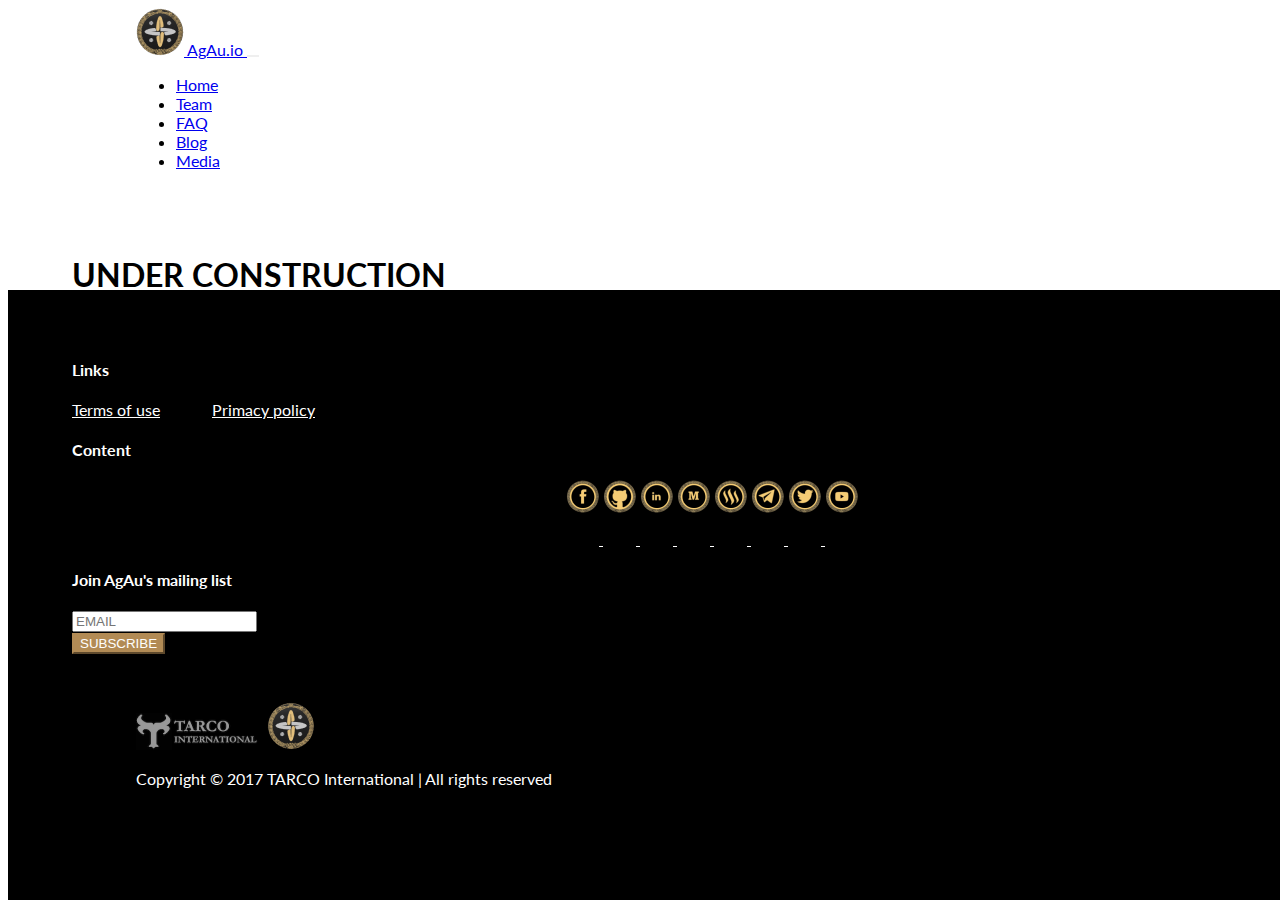
==== blog.html @ 7bec6740 "added pages" ====
<!DOCTYPE html>
<html lang="en">
<head>
	<meta charset="UTF-8">
	<meta name="viewport" content="width=device-width, initial-scale=1.0">
	<meta http-equiv="X-UA-Compatible" content="ie=edge">

	<link href="https://fonts.googleapis.com/css?family=Lato:300,400,400i,600,700" rel="stylesheet">
  <link rel="stylesheet" href="https://stackpath.bootstrapcdn.com/bootstrap/4.1.3/css/bootstrap.min.css" integrity="sha384-MCw98/SFnGE8fJT3GXwEOngsV7Zt27NXFoaoApmYm81iuXoPkFOJwJ8ERdknLPMO" crossorigin="anonymous">
	<link rel="stylesheet" href="./style.css" />

	<title>AgAu Landing</title>
</head>
<body>
	<nav class="navbar sticky-top navbar-expand-md navbar-light bg-light">
		<a class="navbar-brand" href="#">
			<img src="./assets/logo.png" class="d-inline-block" alt="logo">
			AgAu.io
		</a>
		<button class="navbar-toggler" type="button" data-toggle="collapse"
		data-target="#navbar" aria-controls="navbar" aria-expanded="false"
		aria-label="Toggle navigation">
			<span class="navbar-toggler-icon"></span>
		</button>

		<div class="collapse navbar-collapse" id="navbar">
			<ul class="navbar-nav ml-auto">
				<li class="nav-item">
					<a class="nav-link" href="./index.html">Home</a>
				</li>
				<li class="nav-item">
					<a class="nav-link" href="./team.html">Team</a>
				</li>
				<li class="nav-item">
					<a class="nav-link" href="./faq.html">FAQ</a>
				</li>
				<li class="nav-item active">
					<a class="nav-link" href="./blog.html">Blog</a>
				</li>
				<li class="nav-item">
					<a class="nav-link" href="./media.html">Media</a>
				</li>
			</ul>
		</div>
	</nav>
  <div class="space">
    <h1>UNDER CONSTRUCTION</h1>
  </div>
  
  <div class="space black-background footer sticky-footer" id="footer">
    <div class="row">
      <div class="col-sm-2">
        <h4 class="mb-4">Links</h4>
        <div class="d-flex links">
          <a href="#">Terms of use</a>
          <a href="#">Primacy policy</a>
        </div>
      </div>
      <div class="col-sm-6">
        <h4 class="mb-4 mt-3">Content</h4>
        <div class="row center social">
          <a href="#" class="col-3">
            <img src="./assets/facebook.png" alt="">
          </a>
          <a href="#" class="col-3">
            <img src="./assets/github.png" alt="">
          </a>
          <a href="#" class="col-3">
            <img src="./assets/linkedin.png" alt="">
          </a>
          <a href="#" class="col-3">
            <img src="./assets/medium.png" alt="">
          </a>
          <a href="#" class="col-3">
            <img src="./assets/steem.png" alt="">
          </a>
          <a href="#" class="col-3">
            <img src="./assets/telegram.png" alt="">
          </a>
          <a href="#" class="col-3">
            <img src="./assets/twitter.png" alt="">
          </a>
          <a href="#" class="col-3">
            <img src="./assets/youtube.png" alt="">
          </a>
        </div>
      </div>
      <div class="col-sm-4">
        <h4 class="mb-4 mt-3">Join AgAu's mailing list</h4>
        <form>
          <div class="form-group">
            <input type="email" class="form-control" placeholder="EMAIL">
          </div>
          <input type="submit" name="submit" class="btn btn-main" value="SUBSCRIBE">
        </form>
      </div>
    </div>
    <div class="space copyright">
      <div class="d-flex mt-3 mb-4">
        <img src="./assets/tarcoInternational.png" alt="">
        <img src="./assets/logo.png" alt="">
      </div>
      <p>
        Copyright © 2017 TARCO International | All rights reserved
      </p>
    </div>
  </div>



	<script src="https://code.jquery.com/jquery-3.3.1.slim.min.js" integrity="sha384-q8i/X+965DzO0rT7abK41JStQIAqVgRVzpbzo5smXKp4YfRvH+8abtTE1Pi6jizo" crossorigin="anonymous"></script>
	<script src="https://cdnjs.cloudflare.com/ajax/libs/popper.js/1.14.3/umd/popper.min.js" integrity="sha384-ZMP7rVo3mIykV+2+9J3UJ46jBk0WLaUAdn689aCwoqbBJiSnjAK/l8WvCWPIPm49" crossorigin="anonymous"></script>
	<script src="https://stackpath.bootstrapcdn.com/bootstrap/4.1.3/js/bootstrap.min.js" integrity="sha384-ChfqqxuZUCnJSK3+MXmPNIyE6ZbWh2IMqE241rYiqJxyMiZ6OW/JmZQ5stwEULTy" crossorigin="anonymous"></script>

</body>
</html>
---- style.css ----
html, 
body {
    font-family: 'Lato';
    height: 100%;
}

h2 {
    margin-bottom: 2rem;
    margin-top: 0;
}

h6 {
    width: 17rem;
}

.space {
    padding: 2rem;
}


.center {
    text-align: center;
}

.gray-text {
    color: #777777;
}

.silver-text {
    color: #8b8b8b;
}

.gold-text {
    color: #B28B55;
}

.black-background {
    background-color: #000000;
    color: #ffffff;
}

.black-background h6 {
    color: #B28B55;
    font-weight: 700;
}

.black-background h3 {
    color: #B28B55;
}

.background-decoration {
    background-color: #F2F2F2;
    margin: 0;
}

.background-decoration .background-text {
    opacity: 1;
}

.background-text {
    color: #ffffff;
    font-size: 2.5rem;
    margin: 0;
    margin-bottom: -1rem;
    opacity: .15;
}

iframe {
    width: 100%;
}

h3.gold {
    color: #ffffff;
    background-color: #B28B55;
    padding: 1.5rem;
    padding-left: 2rem;
    margin: 0;
}

h3.silver {
    color: #ffffff;
    background-color: #bfbfbf;
    padding: 1.5rem;
    padding-left: 2rem;
    margin: 0;
}

.partners img {
    margin: 1rem;
}

button:focus,
button:active {
    outline: none;
    box-shadow: none;
}

.btn:focus,
.btn:active {
    outline: none;
    box-shadow: none;
}

.navbar-toggler {
    border: none;
}

.btn-main,
.btn-main:hover {
    color: #ffffff;
    border-radius: 0;
    background-color: #B28B55;
    border-color: #B28B55;
}


/* HERO */

.parallax {
    z-index: -1;
    position: absolute;
    background-image: url("./assets/hero.png");
    background-attachment: fixed;
    width: 100%;
    height: 50rem;
}

.hero > .content {
    padding: 4rem 2rem;
    color: #ffffff;
}

.content > .btn-main {
    margin-top: 3rem;
    margin-bottom: 2rem;
}

/* SLIDES */

.dot {
    cursor: pointer;
    height: 15px;
    width: 15px;
    margin: 0 2.5px;
    background-color: #bbb;
    border-radius: 50%;
    display: inline-block;
    transition: background-color 0.6s ease;
}

.active-dot, .dot:hover {
    background-color: #717171;
}

.mySlides {
    display: none;
}

.mySlides h3 {
    font-weight: 600;
}

.why-agau {
    height: 600px;
}

.how-it-works {
    height: 400px;
}


/* TABLE */


.table th {
    vertical-align: middle;
}

.table td {
    font-size: 0.75rem;
}

th > label {
    width: 8.5rem;
}

/* FOOTER */

.footer a {
    color: #ffffff;
}

/* IMAGES */

.operating-model-img {
    display: none;
}

.app-image {
    display: none;
}

.app-mobile {
    display: block;
}

.ico-image {
    display: none;
}

.ico-small {
    display: block;
}

.app-mobile {
    width: 100%;
}

.links {
    justify-content: space-between;
}

.social img {
    margin-bottom: 2rem;
}

/* Medium devices */
@media (min-width: 768px) {

    iframe {
        width: auto;
    }

    .navbar {
        padding: 0 8rem;
    }

    .app-image {
        display: block;
    }

    .app-image img {
        width: 100%;
    }

    .app-mobile {
        display: none;
    }

    .why-agau {
        height: 300px;
    }
    
    .how-it-works {
        height: 220px;
    }
}

/* Large devices */
@media (min-width: 992px) {

    .sticky-footer {
        position: absolute;
        bottom: 0;
        width: 100%;
    }

    .hero > .content {
        padding: 6rem 4rem;
    }

    .hero h1 {
        font-weight: 300;
        font-size: 4rem;
        margin-bottom: 2rem;
    }

    .hero > h5 {
        font-size: 2rem;
    }

    .hero > p {
        font-size: 1.5rem;
    }

    .space {
        padding: 3rem 4rem;
    }

    h6 {
        font-size: 1.25rem;
        width: 25rem;
    }

    .operating-model-img {
        display: block;
        width: 100%;
    }

    .ico {
        display: block;
        width: 100%;
    }

    .ico-small {
        display: none;
    }

    .links {
        justify-content: flex-start;
    }

    .links a {
        margin-right: 3rem;
    }

    .background-text {
        font-size: 4.5rem;
        margin-bottom: -1.5rem;
        opacity: 0.1;
    }
}

@media (min-width: 1440px) { 

    .parallax {
        background-image: url("./assets/hero-xl.png");
    }

    .operating-model-img {
        width: auto;
    }

    .ico {
        width: auto;
    }
}
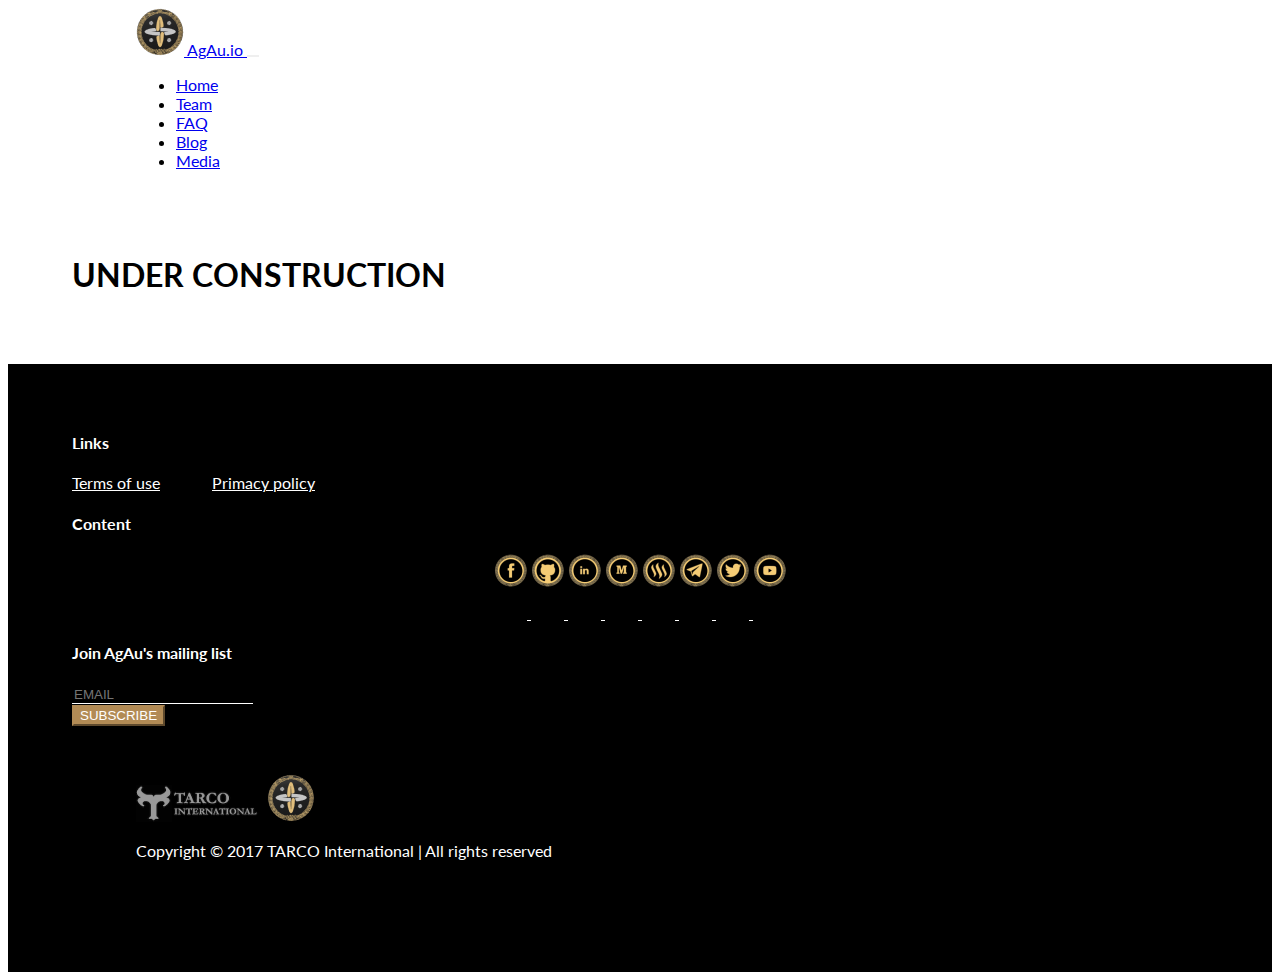
==== commit e6151240: "fixed link position" ====
--- a/blog.html
+++ b/blog.html
@@ -3,7 +3,8 @@
 <head>
 	<meta charset="UTF-8">
 	<meta name="viewport" content="width=device-width, initial-scale=1.0">
-	<meta http-equiv="X-UA-Compatible" content="ie=edge">
+  <meta http-equiv="X-UA-Compatible" content="ie=edge">
+  <link rel="shortcut icon" type="image/png" href="./assets/favicon.png"/>
 
 	<link href="https://fonts.googleapis.com/css?family=Lato:300,400,400i,600,700" rel="stylesheet">
   <link rel="stylesheet" href="https://stackpath.bootstrapcdn.com/bootstrap/4.1.3/css/bootstrap.min.css" integrity="sha384-MCw98/SFnGE8fJT3GXwEOngsV7Zt27NXFoaoApmYm81iuXoPkFOJwJ8ERdknLPMO" crossorigin="anonymous">
@@ -12,7 +13,7 @@
 	<title>AgAu Landing</title>
 </head>
 <body>
-	<nav class="navbar sticky-top navbar-expand-md navbar-light bg-light">
+	<nav class="navbar fixed-top navbar-expand-md navbar-light bg-light">
 		<a class="navbar-brand" href="#">
 			<img src="./assets/logo.png" class="d-inline-block" alt="logo">
 			AgAu.io
@@ -42,7 +43,8 @@
 				</li>
 			</ul>
 		</div>
-	</nav>
+  </nav>
+  <div class="pt-5"></div>
   <div class="space">
     <h1>UNDER CONSTRUCTION</h1>
   </div>
@@ -50,7 +52,7 @@
   <div class="space black-background footer sticky-footer" id="footer">
     <div class="row">
       <div class="col-sm-2">
-        <h4 class="mb-4">Links</h4>
+        <h4 class="mb-4 mt-3">Links</h4>
         <div class="d-flex links">
           <a href="#">Terms of use</a>
           <a href="#">Primacy policy</a>
--- a/style.css
+++ b/style.css
@@ -34,6 +34,10 @@
     color: #B28B55;
 }
 
+.gary-background {
+    background-color: #C0C0C0;
+}
+
 .black-background {
     background-color: #000000;
     color: #ffffff;
@@ -53,6 +57,10 @@
     margin: 0;
 }
 
+.gary-background .background-text {
+    color: #ffffff;
+}
+
 .background-decoration .background-text {
     opacity: 1;
 }
@@ -62,7 +70,7 @@
     font-size: 2.5rem;
     margin: 0;
     margin-bottom: -1rem;
-    opacity: .15;
+    opacity: 0.2;
 }
 
 iframe {
@@ -116,26 +124,27 @@
 
 /* HERO */
 
-.parallax {
-    z-index: -1;
-    position: absolute;
+.hero {
     background-image: url("./assets/hero.png");
     background-attachment: fixed;
-    width: 100%;
-    height: 50rem;
-}
-
-.hero > .content {
-    padding: 4rem 2rem;
-    color: #ffffff;
-}
-
-.content > .btn-main {
-    margin-top: 3rem;
+    color: #ffffff;
+    padding: 3rem 2rem;
+}
+
+.hero > .btn-main {
+    margin-top: 2rem;
     margin-bottom: 2rem;
 }
 
 /* SLIDES */
+
+.menu {
+    display: none;
+}
+
+.dots {
+    display: block;
+}
 
 .dot {
     cursor: pointer;
@@ -190,6 +199,25 @@
     color: #ffffff;
 }
 
+.social img {
+    margin-bottom: 2rem;
+}
+
+.form-control {
+    border: none;
+    border-bottom: 1px solid #ffffff;
+    background-color: #000000;
+}
+
+.form-control:focus {
+    border: none;
+    border-bottom: 1px solid #B28B55;
+    background-color: #000000;
+    outline: none;
+    box-shadow: none;
+    color: #ffffff;
+}
+
 /* IMAGES */
 
 .operating-model-img {
@@ -210,6 +238,7 @@
 
 .ico-small {
     display: block;
+    max-width: 100%;
 }
 
 .app-mobile {
@@ -220,11 +249,255 @@
     justify-content: space-between;
 }
 
-.social img {
-    margin-bottom: 2rem;
-}
+.what-is-agau-image {
+    max-width: 100%;
+}
+
+/* TEAM */
+
+.team-hero {
+	background-color: #f8f9fa;
+	color: #fff;
+	padding: 4rem 8rem 0 8rem !important;
+}
+
+.team-hero__title {
+	font-size: 12rem;
+}
+
+.team {
+	display: flex;
+	flex-direction: column;
+	padding: 4rem 8rem 0 8rem !important;
+}
+
+.team-row {
+	display: flex;
+	flex-direction: column;
+	margin-bottom: 1em;
+}
+
+.team-row-header {
+	color: rgb(215 156 46);
+	font-size: 1.5em;
+	margin: 2em 0 4em 5em;
+}
+
+.team-row-items {
+	display: flex;
+	justify-content: space-between;
+	flex-wrap: wrap;
+}
+
+.team-row-items__item {
+	max-width: 12em;
+	display: flex;
+	flex-direction: column;
+	align-items: center;
+	margin-bottom: 1em;
+}
+
+.team-row-items__item-container {
+	background-color: rgb(215 156 46);
+	color: #fff;
+	border-radius: 50%;
+	min-width: 12em;
+	min-height: 12em;
+	text-align: center;
+	line-height: 12em;
+}
+
+.team-row-items__item-container--image {
+	color: #fff;
+	border-radius: 50%;
+	min-width: 12em;
+	min-height: 12em;
+	text-align: center;
+	line-height: 12em;
+}
+
+.team-row-items__item-container--info {
+	display: flex;
+	flex-direction: column;
+	align-items: center;
+}
+
+.team-row-items__item--avatar {
+	display: inline-block;
+	vertical-align: middle;
+	line-height: normal;
+}
+
+.team-row-items__item-container--image > img {
+	max-width: 12em;
+	max-height: 12em;
+	border: 5px solid rgb(215 156 46);
+	border-radius: 50%;
+}
+
+.team-row-items__item--name {
+	color: #000;
+	font-size: 2rem;
+	font-weight: 300;
+	letter-spacing: 1px;
+	text-align: center;
+	margin-bottom: 0;
+}
+
+.team-row-items__item--surname {
+	color: #000;
+	font-size: 2rem;
+	font-weight: 300;
+	letter-spacing: 1px;
+	text-align: center;
+	margin-bottom: 0;
+}
+
+.team-row-items__item--position {
+	color: #000;
+	text-align: center;
+	margin-bottom: 0;
+}
+
+.team-row-items__item--company {
+	color: gray;
+	text-align: center;
+	margin-bottom: 0;
+}
+
+.team-row-items__item--link {
+	width: 1.5em;
+	height: 1.5em;
+	background-color: lightgray;
+	border-radius: 50%;
+	color: #fff !important;
+	text-align: center;
+	text-decoration: none;
+	line-height: 1.4em;
+	font-size: 1.5em;
+	font-weight: bolder;
+	margin-top: 1em;
+}
+
+.team-row-items__item--link:hover {
+	text-decoration: none !important;
+	transition: color 1s;
+	color: rgb(215 156 46) !important;
+}
+
+.team-row-items__item--investor {
+	color: #000;
+	font-size: 2.5em;
+	font-weight: 300;
+	letter-spacing: 1px;
+	text-align: center;
+	margin-top: 0.5em;
+}
+
+.team-row-items__item--support {
+	color: #000;
+	font-size: 1em;
+	text-align: center;
+	margin-top: 1em;
+}
+
+.team-row__items--item-blank {
+	width: 12em;
+	height: 12em;
+	visibility: hidden;
+}
+
+/* Small devices */
+
+@media (max-width: 440px) {
+
+	.team-hero {
+		padding: 4rem 2rem 0 2rem !important;
+	}
+
+	.team-hero__title {
+		font-size: 3em !important;
+	}
+
+	.team {
+		padding: 0 !important;
+		margin: 0 auto;
+	}
+
+	.team-row-header {
+		margin: 2em 0 1em 5em;
+	}
+
+	.team-row-items {
+		flex-direction: column;
+		justify-content: space-between;
+		align-items: center;
+	}
+
+	.team-row-items__item {
+		margin-bottom: 2em;
+	}
+
+	.team-row-items__item-container--image > img {
+		max-width: 6em;
+		max-height: 6em;
+	}
+
+	.team-row-items__item-container--image {
+		min-width: 6em;
+		min-height: 6em;
+	}
+
+	.team-row-items__item-container {
+		min-width: 6em;
+		min-height: 6em;
+		line-height: 6em;
+		font-size: 16px;
+	}
+
+	.team-row-items__item--avatar{
+		max-width: 6em;
+		max-height: 6em;
+		vertical-align: baseline;
+	}
+}
+
+
 
 /* Medium devices */
+
+@media (min-width: 440px) and (max-width: 640px) {
+
+	.team {
+		padding: 4rem 4rem 0 4rem !important;
+	}
+
+	.team-row-items {
+		justify-content: center;
+	}
+
+	.team-row-items__item {
+		min-width: 100%;
+		flex-direction: row;
+		justify-content: space-between;
+	}
+
+	.team-hero {
+		padding-left: 4rem !important;
+	}
+}
+
+@media (max-width: 768px) {
+
+	.team-hero__title {
+		font-size: 6em;
+	}
+
+	.team-row-header {
+		margin-left: 0;
+	}
+}
+
 @media (min-width: 768px) {
 
     iframe {
@@ -240,7 +513,7 @@
     }
 
     .app-image img {
-        width: 100%;
+        max-width: 100%;
     }
 
     .app-mobile {
@@ -248,7 +521,7 @@
     }
 
     .why-agau {
-        height: 300px;
+        height: 400px;
     }
     
     .how-it-works {
@@ -259,13 +532,9 @@
 /* Large devices */
 @media (min-width: 992px) {
 
-    .sticky-footer {
-        position: absolute;
-        bottom: 0;
-        width: 100%;
-    }
-
-    .hero > .content {
+    .hero {
+        background-image: url("./assets/hero-1.png");
+        background-position: top center;
         padding: 6rem 4rem;
     }
 
@@ -292,14 +561,63 @@
         width: 25rem;
     }
 
+    .dots {
+        display: none;
+    }
+
+    .menu > .dot {
+        width: auto;
+        height: auto;
+        transition: none;
+        border: none;
+        border-radius: 0;
+        cursor: default;
+        margin-bottom: 1rem;
+    }
+
+    .how-it-works > .menu {
+        display: inline-block;
+    }
+
+    .how-it-works > .menu > .dot {
+        display: inline-block;
+        background-color: #000000;
+        margin-right: 0.75rem;
+    }
+
+    .how-it-works > .menu > .active-dot {
+        font-size: 1.5rem;
+        color: #B28B55;
+    }
+
+    .how-it-works > .mySlides > h3 {
+        display: none;
+    }
+
+    .why-agau > .menu {
+        display: block;
+    }
+
+    .why-agau > .menu > .dot {
+        display: block;
+        background-color: #ffffff;
+    }
+
+    .why-agau > .menu > .active-dot {
+        font-size: 1.5rem;
+        padding-bottom: 0.75rem;
+        border-bottom: 1px solid #B28B55;
+    }
+
     .operating-model-img {
         display: block;
-        width: 100%;
-    }
-
-    .ico {
+        max-width: 100%;
+    }
+
+    .ico-image {
         display: block;
-        width: 100%;
+        max-width: 100%;
+        margin-left: 1rem;
     }
 
     .ico-small {
@@ -317,21 +635,26 @@
     .background-text {
         font-size: 4.5rem;
         margin-bottom: -1.5rem;
-        opacity: 0.1;
-    }
+    }
+}
+
+@media (max-width: 1220px) {
+	.team-row__items--item-blank {
+		display: none;
+	}
 }
 
 @media (min-width: 1440px) { 
-
-    .parallax {
-        background-image: url("./assets/hero-xl.png");
-    }
 
     .operating-model-img {
         width: auto;
     }
-
-    .ico {
-        width: auto;
-    }
+}
+
+@media (min-width: 2560px) {
+
+    .hero {
+        background-size: cover;
+    }
+
 }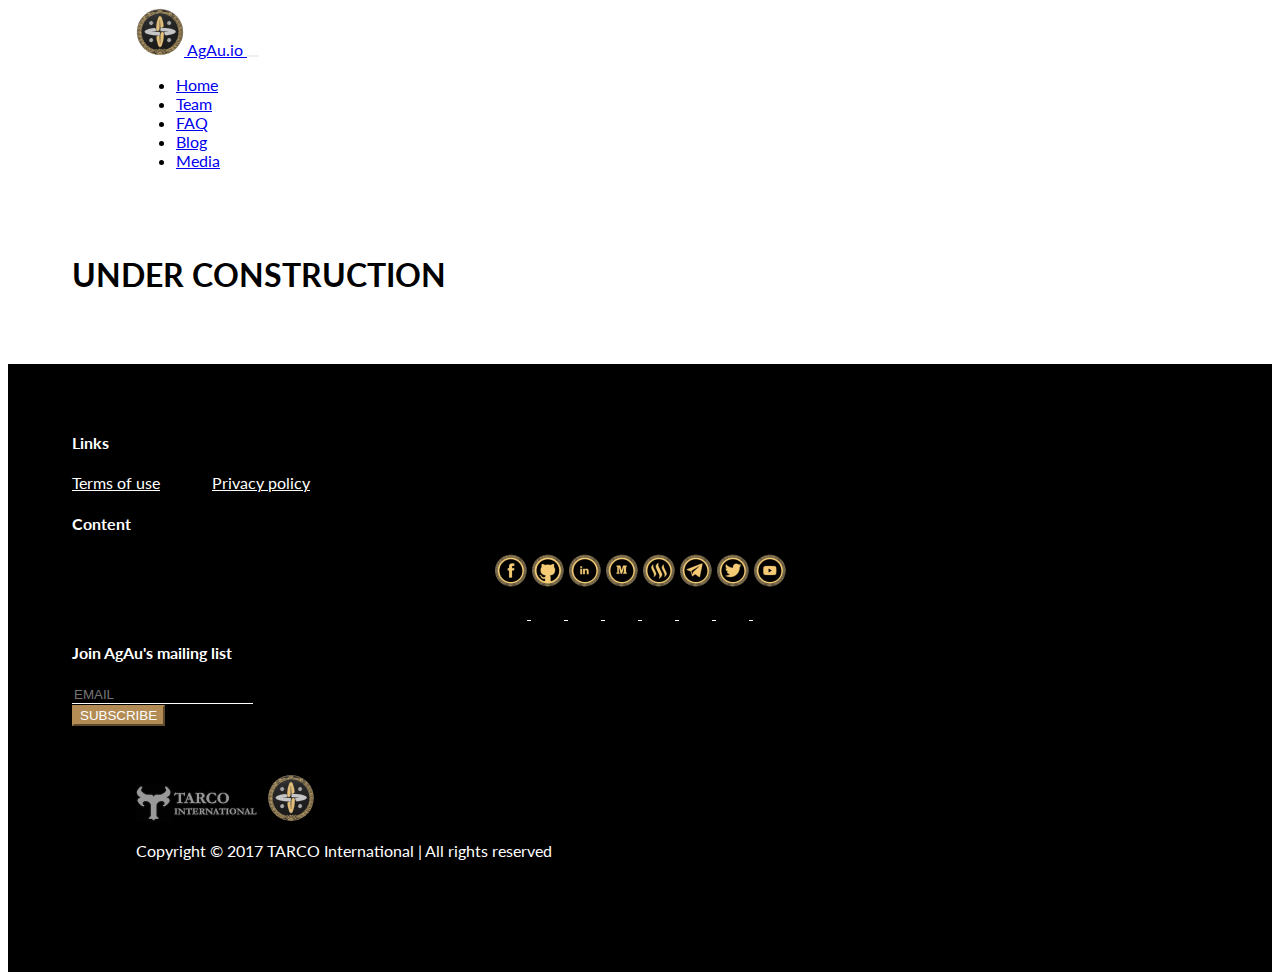
==== commit dcd9360d: "Various typo fixes" ====
--- a/blog.html
+++ b/blog.html
@@ -55,7 +55,7 @@
         <h4 class="mb-4 mt-3">Links</h4>
         <div class="d-flex links">
           <a href="#">Terms of use</a>
-          <a href="#">Primacy policy</a>
+          <a href="#">Privacy policy</a>
         </div>
       </div>
       <div class="col-sm-6">
--- a/style.css
+++ b/style.css
@@ -407,6 +407,77 @@
 	visibility: hidden;
 }
 
+/* FAQ */
+
+.faq {
+	display: flex;
+	flex-direction: column;
+	padding-left: 8rem  !important;
+}
+
+.faq-section {
+	display: flex;
+	flex-direction: column;
+	justify-content: flex-start;
+	border-top: 1px solid rgb(225 225 225);
+}
+
+.faq-section:last-child {
+	border-bottom: 1px solid rgb(225 225 225);
+}
+
+.faq-section-toggle {
+	display: flex;
+	justify-content: space-between;
+	align-items: center;
+}
+
+.faq-section-toggle:hover {
+	cursor: pointer;
+}
+
+.faq-section-toggle__header {
+	font-size: 1em;
+	text-transform: uppercase;
+	margin-bottom: 0 !important;
+	padding: 2em 0 2em 0;
+}
+
+.faq-arrow {
+	font-size: 1.5em;
+	font-weight: 600;
+	padding:0 1em 0 1em;
+	-webkit-transition: all 0.5s ease-in-out;
+	-moz-transition: all 0.5s ease-in-out;
+	-o-transition: all 0.5s ease-in-out;
+	transition: all 0.5s ease-in-out;
+}
+
+.faq-arrow-transform {
+	-webkit-transform : rotate(180deg);
+	-moz-transform : rotate(180deg);
+	-ms-transform : rotate(180deg);
+	-o-transform : rotate(180deg);
+	transform : rotate(180deg);
+}
+
+.faq-section__info {
+	max-height: 0;
+	overflow: hidden;
+	max-width: 70%;
+	-webkit-transition: all 1.5s ease-in-out;
+	-moz-transition: all 1.5s ease-in-out;
+	-o-transition: all 1.5s ease-in-out;
+	transition: all 1.5s ease-in-out;
+	margin-bottom: 0 !important;
+	color: rgb(202 201 202)
+}
+
+.faq-show {
+	padding-bottom: 2em;
+	max-height: 99em;
+}
+
 /* Small devices */
 
 @media (max-width: 440px) {
@@ -422,6 +493,10 @@
 	.team {
 		padding: 0 !important;
 		margin: 0 auto;
+	}
+
+	.faq {
+		padding: 0 !important;
 	}
 
 	.team-row-header {
@@ -460,6 +535,10 @@
 		max-height: 6em;
 		vertical-align: baseline;
 	}
+
+	.faq-section-toggle__header {
+		margin-left: 1em;
+	}
 }
 
 
@@ -469,6 +548,10 @@
 @media (min-width: 440px) and (max-width: 640px) {
 
 	.team {
+		padding: 4rem 4rem 0 4rem !important;
+	}
+
+	.faq {
 		padding: 4rem 4rem 0 4rem !important;
 	}
 
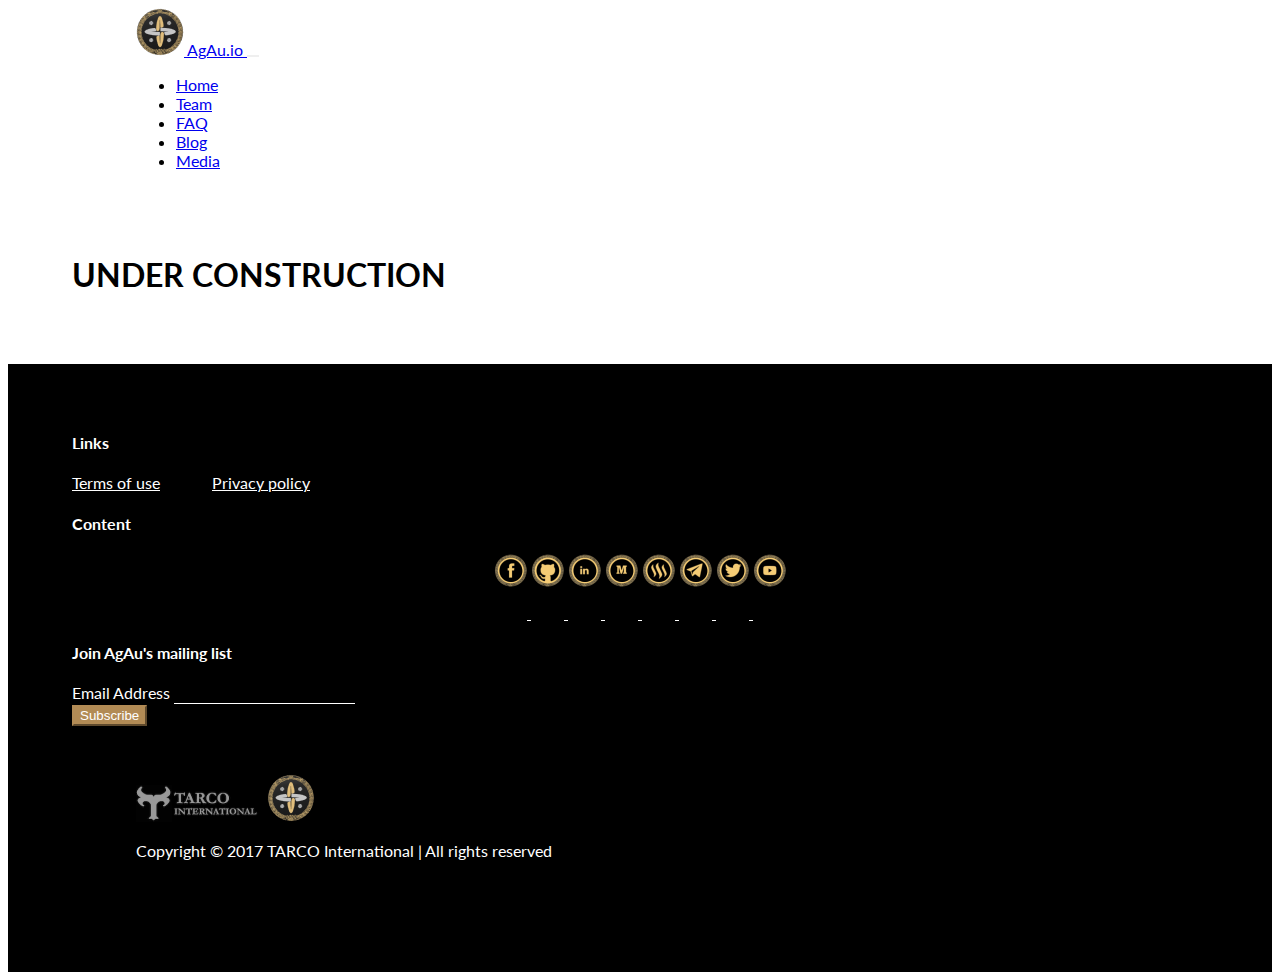
==== commit f184e3c7: "added contact form" ====
--- a/blog.html
+++ b/blog.html
@@ -6,6 +6,7 @@
   <meta http-equiv="X-UA-Compatible" content="ie=edge">
   <link rel="shortcut icon" type="image/png" href="./assets/favicon.png"/>
 
+  <link href="//cdn-images.mailchimp.com/embedcode/classic-10_7.css" rel="stylesheet" type="text/css">
 	<link href="https://fonts.googleapis.com/css?family=Lato:300,400,400i,600,700" rel="stylesheet">
   <link rel="stylesheet" href="https://stackpath.bootstrapcdn.com/bootstrap/4.1.3/css/bootstrap.min.css" integrity="sha384-MCw98/SFnGE8fJT3GXwEOngsV7Zt27NXFoaoApmYm81iuXoPkFOJwJ8ERdknLPMO" crossorigin="anonymous">
 	<link rel="stylesheet" href="./style.css" />
@@ -53,7 +54,7 @@
     <div class="row">
       <div class="col-sm-2">
         <h4 class="mb-4 mt-3">Links</h4>
-        <div class="d-flex links">
+        <div class="d-flex flex-column links">
           <a href="#">Terms of use</a>
           <a href="#">Privacy policy</a>
         </div>
@@ -89,11 +90,24 @@
       </div>
       <div class="col-sm-4">
         <h4 class="mb-4 mt-3">Join AgAu's mailing list</h4>
-        <form>
-          <div class="form-group">
-            <input type="email" class="form-control" placeholder="EMAIL">
+        <form action="https://tarco.us18.list-manage.com/subscribe/post?u=0ac0ea961e576510cdf041cc2&amp;id=caae5592bd" 
+        method="post" id="mc-embedded-subscribe-form" name="mc-embedded-subscribe-form" class="validate" target="_blank" novalidate>
+          <div id="mc_embed_signup_scroll" class="form-group">
+            <div class="mc-field-group">
+              <label for="mce-EMAIL">Email Address</label>
+              <input type="email" value="" name="EMAIL" class="required email form-control" id="mce-EMAIL">
+            </div>
+                <div id="mce-responses" class="clear">
+                  <div class="response" id="mce-error-response" style="display:none"></div>
+                  <div class="response" id="mce-success-response" style="display:none"></div>
+                </div>    <!-- real people should not fill this in and expect good things - do not remove this or risk form bot signups-->
+            <div style="position: absolute; left: -5000px;" aria-hidden="true">
+              <input type="text" name="b_0ac0ea961e576510cdf041cc2_caae5592bd" tabindex="-1" value="">
+            </div>
+            <div class="clear">
+              <input type="submit" value="Subscribe" name="subscribe" id="mc-embedded-subscribe" class="btn btn-main">
+            </div>
           </div>
-          <input type="submit" name="submit" class="btn btn-main" value="SUBSCRIBE">
         </form>
       </div>
     </div>
@@ -114,5 +128,25 @@
 	<script src="https://cdnjs.cloudflare.com/ajax/libs/popper.js/1.14.3/umd/popper.min.js" integrity="sha384-ZMP7rVo3mIykV+2+9J3UJ46jBk0WLaUAdn689aCwoqbBJiSnjAK/l8WvCWPIPm49" crossorigin="anonymous"></script>
 	<script src="https://stackpath.bootstrapcdn.com/bootstrap/4.1.3/js/bootstrap.min.js" integrity="sha384-ChfqqxuZUCnJSK3+MXmPNIyE6ZbWh2IMqE241rYiqJxyMiZ6OW/JmZQ5stwEULTy" crossorigin="anonymous"></script>
 
+  <script type='text/javascript' src='//s3.amazonaws.com/downloads.mailchimp.com/js/mc-validate.js'></script>
+  <script type='text/javascript'>
+    (function($) {
+      window.fnames = new Array(); 
+      window.ftypes = new Array();
+      fnames[0]='EMAIL';
+      ftypes[0]='email';
+      fnames[1]='FNAME';
+      ftypes[1]='text';
+      fnames[2]='LNAME';
+      ftypes[2]='text';
+      fnames[3]='ADDRESS';
+      ftypes[3]='address';
+      fnames[4]='PHONE';
+      ftypes[4]='phone';
+    } (jQuery));
+
+    var $mcj = jQuery.noConflict(true);
+  </script>
+
 </body>
 </html>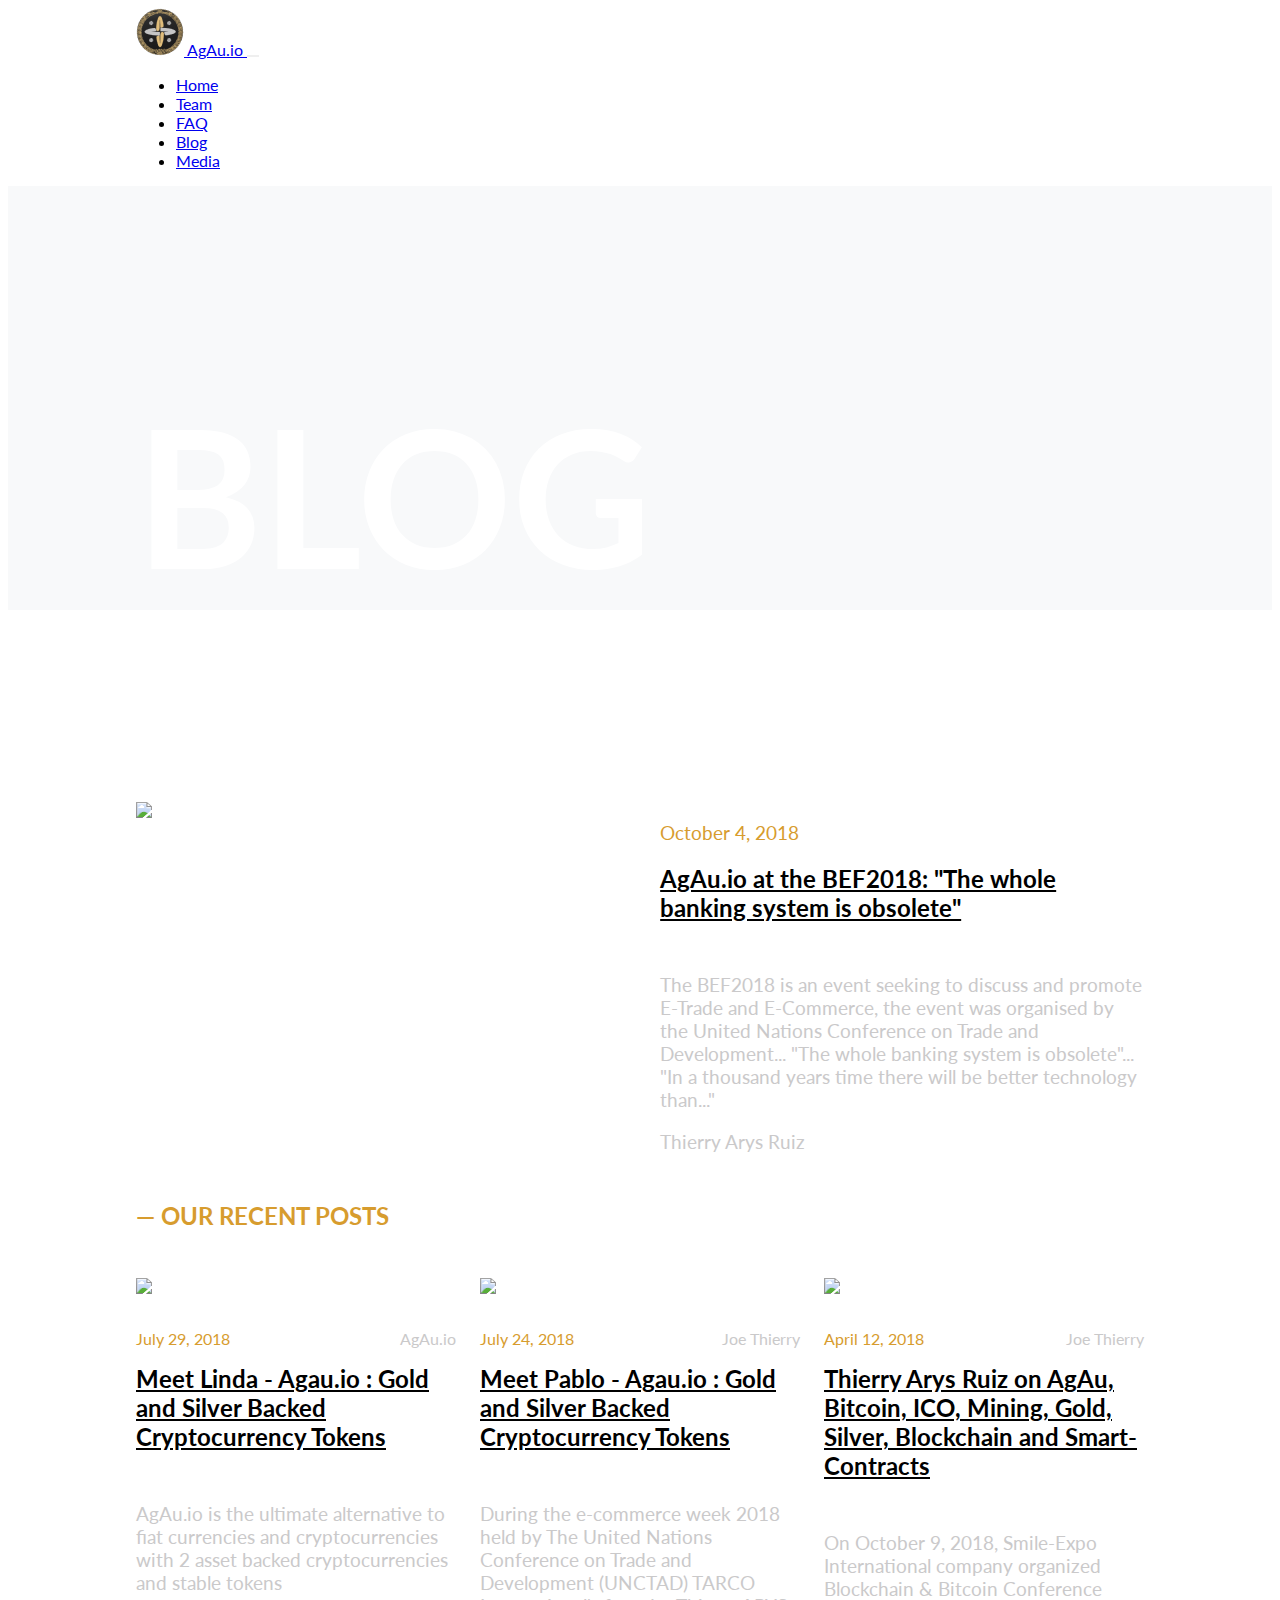
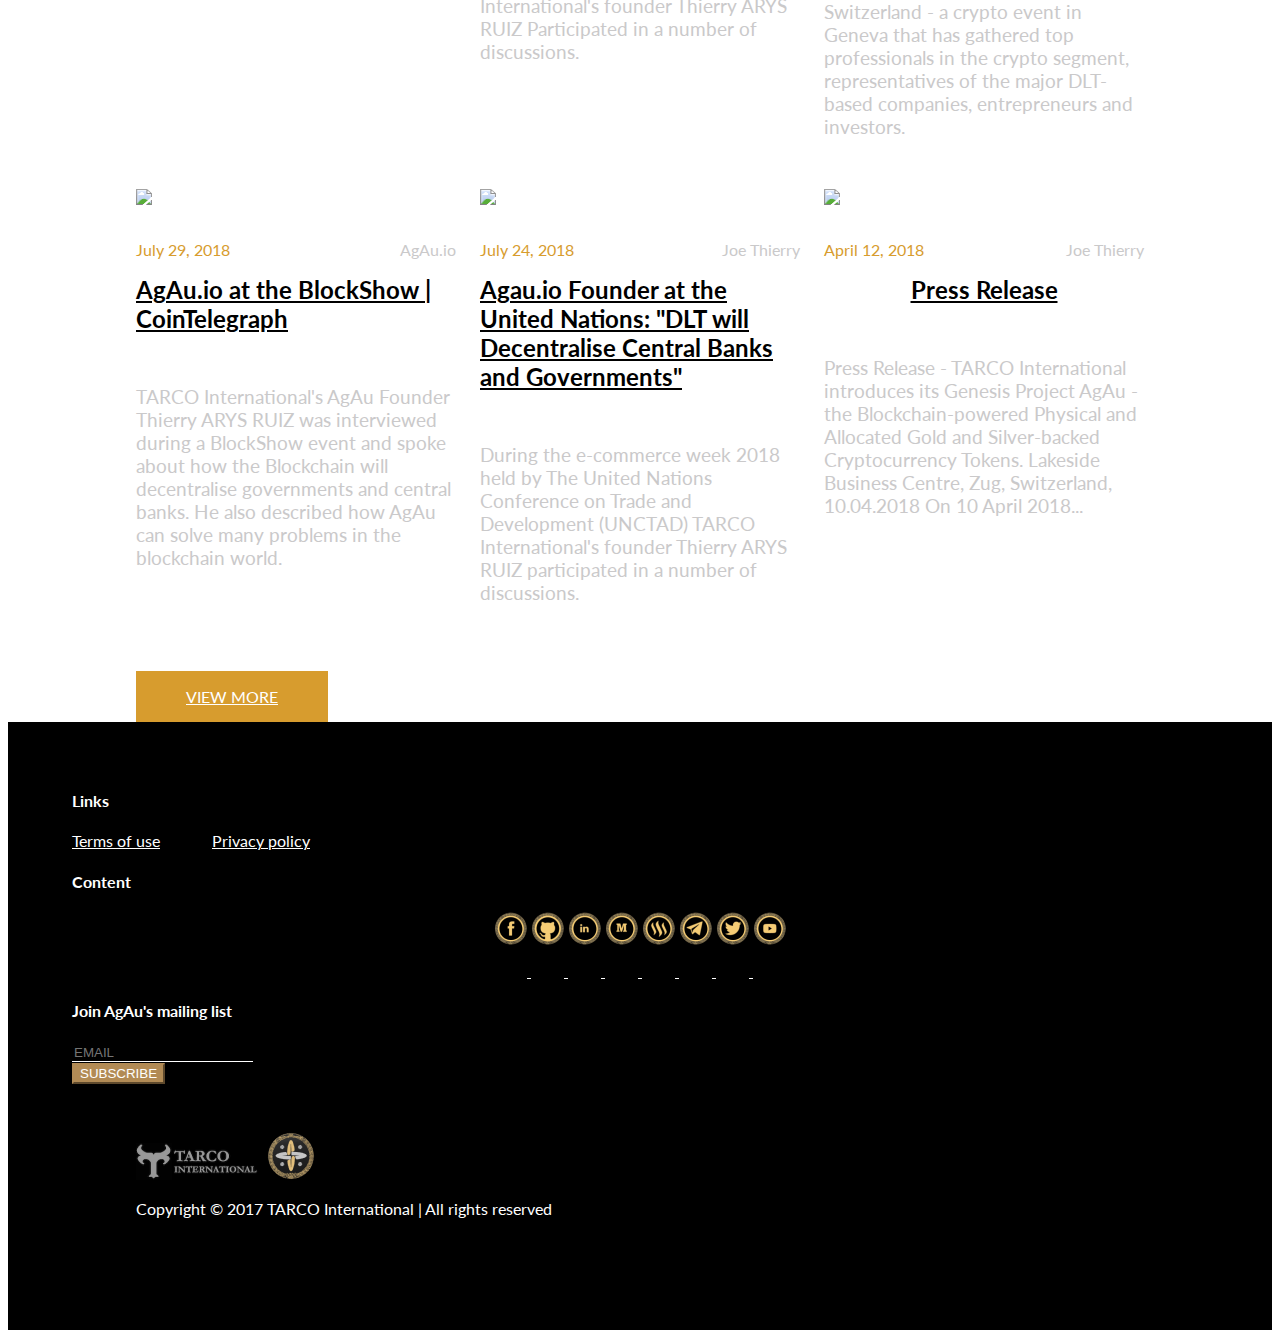
==== commit 1021a6e1: "Added - Media and Blog pages" ====
--- a/blog.html
+++ b/blog.html
@@ -6,7 +6,6 @@
   <meta http-equiv="X-UA-Compatible" content="ie=edge">
   <link rel="shortcut icon" type="image/png" href="./assets/favicon.png"/>
 
-  <link href="//cdn-images.mailchimp.com/embedcode/classic-10_7.css" rel="stylesheet" type="text/css">
 	<link href="https://fonts.googleapis.com/css?family=Lato:300,400,400i,600,700" rel="stylesheet">
   <link rel="stylesheet" href="https://stackpath.bootstrapcdn.com/bootstrap/4.1.3/css/bootstrap.min.css" integrity="sha384-MCw98/SFnGE8fJT3GXwEOngsV7Zt27NXFoaoApmYm81iuXoPkFOJwJ8ERdknLPMO" crossorigin="anonymous">
 	<link rel="stylesheet" href="./style.css" />
@@ -46,15 +45,185 @@
 		</div>
   </nav>
   <div class="pt-5"></div>
-  <div class="space">
-    <h1>UNDER CONSTRUCTION</h1>
-  </div>
+	<div class="space mb-5 team-hero">
+		<h1 class="team-hero__title">BLOG</h1>
+	</div>
+
+	<div class="space mb-5 team">
+
+		<div class="media-featured">
+			<div class="media-featured-image">
+				<img src="https://via.placeholder.com/350x200"/>
+			</div>
+			<div class="media-featured-post">
+				<span class="media-featured-post__date">October 4, 2018</span>
+				<a class="media-featured-post__title" href="#"><h2>AgAu.io at the BEF2018: "The whole banking system is obsolete"</h2></a>
+				<p class="media-item-text">
+					The BEF2018 is an event seeking to discuss and promote
+					E-Trade and E-Commerce, the event was organised by the United Nations Conference
+					on Trade and Development... "The whole banking system is obsolete"... "In a thousand
+					years time there will be better technology than..."
+				</p>
+				<span class="media-featured-post__author">Thierry Arys Ruiz</span>
+			</div>
+		</div>
+
+		<div class="team-row">
+
+			<h1 class="media-row-header">&horbar; OUR RECENT POSTS</h1>
+
+			<div class="media-row-items">
+
+				<div class="media-row-items__item">
+					<div class="media-item-image">
+						<img src="https://via.placeholder.com/350x200"/>
+					</div>
+					<div class="media-item-date">
+						<p class="media-item-date__date">July 29, 2018</p>
+						<p class="media-item-date__author">AgAu.io</p>
+					</div>
+					<div class="media-item-title">
+						<a href="" target="_blank">
+							<h2>Meet Linda - Agau.io : Gold and Silver Backed Cryptocurrency Tokens</h2>
+						</a>
+					</div>
+					<div class="media-item-text">
+						<p>
+							AgAu.io is the ultimate alternative to fiat currencies and cryptocurrencies
+							with 2 asset backed cryptocurrencies and stable tokens
+						</p>
+					</div>
+				</div>
+
+				<div class="media-row-items__item">
+					<div class="media-item-image">
+						<img src="https://via.placeholder.com/350x200"/>
+					</div>
+					<div class="media-item-date">
+						<p class="media-item-date__date">July 24, 2018</p>
+						<p class="media-item-date__author">Joe Thierry</p>
+					</div>
+					<div class="media-item-title">
+						<a href="" target="_blank">
+							<h2>Meet Pablo - Agau.io : Gold and Silver Backed Cryptocurrency Tokens</h2>
+						</a>
+					</div>
+					<div class="media-item-text">
+						<p>
+							During the e-commerce week 2018 held by The United Nations Conference on
+							Trade and Development (UNCTAD) TARCO International's founder Thierry ARYS
+							RUIZ Participated in a number of discussions.
+						</p>
+					</div>
+				</div>
+
+				<div class="media-row-items__item">
+					<div class="media-item-image">
+						<img src="https://via.placeholder.com/350x200"/>
+					</div>
+					<div class="media-item-date">
+						<p class="media-item-date__date">April 12, 2018</p>
+						<p class="media-item-date__author">Joe Thierry</p>
+					</div>
+					<div class="media-item-title">
+						<a href="" target="_blank">
+							<h2>Thierry Arys Ruiz on AgAu, Bitcoin, ICO, Mining, Gold, Silver, Blockchain and Smart-Contracts</h2>
+						</a>
+					</div>
+					<div class="media-item-text">
+						<p>
+							On October 9, 2018, Smile-Expo International company organized Blockchain
+							& Bitcoin Conference Switzerland - a crypto event in Geneva that has gathered
+							top professionals in the crypto segment, representatives of the major DLT-based
+							companies, entrepreneurs and investors.
+						</p>
+					</div>
+				</div>
+
+			</div>
+		</div>
+
+		<div class="team-row">
+
+			<div class="media-row-items">
+
+				<div class="media-row-items__item">
+					<div class="media-item-image">
+						<img src="https://via.placeholder.com/350x200"/>
+					</div>
+					<div class="media-item-date">
+						<p class="media-item-date__date">July 29, 2018</p>
+						<p class="media-item-date__author">AgAu.io</p>
+					</div>
+					<div class="media-item-title">
+						<a href="" target="_blank">
+							<h2>AgAu.io at the BlockShow | CoinTelegraph</h2>
+						</a>
+					</div>
+					<div class="media-item-text">
+						<p>
+							TARCO International's AgAu Founder Thierry ARYS RUIZ was interviewed during
+							a BlockShow event and spoke about how the Blockchain will decentralise governments
+							and central banks. He also described how AgAu can solve many problems in the
+							blockchain world.
+						</p>
+					</div>
+				</div>
+
+				<div class="media-row-items__item">
+					<div class="media-item-image">
+						<img src="https://via.placeholder.com/350x200"/>
+					</div>
+					<div class="media-item-date">
+						<p class="media-item-date__date">July 24, 2018</p>
+						<p class="media-item-date__author">Joe Thierry</p>
+					</div>
+					<div class="media-item-title">
+						<a href="" target="_blank">
+							<h2>Agau.io Founder at the United Nations: "DLT will Decentralise Central Banks and Governments"</h2>
+						</a>
+					</div>
+					<div class="media-item-text">
+						<p>
+							During the e-commerce week 2018 held by The United Nations Conference on Trade
+							and Development (UNCTAD) TARCO International's founder Thierry ARYS RUIZ
+							participated in a number of discussions.
+						</p>
+					</div>
+				</div>
+
+				<div class="media-row-items__item">
+					<div class="media-item-image">
+						<img src="https://via.placeholder.com/350x200"/>
+					</div>
+					<div class="media-item-date">
+						<p class="media-item-date__date">April 12, 2018</p>
+						<p class="media-item-date__author">Joe Thierry</p>
+					</div>
+					<div class="media-item-title">
+						<a href="" target="_blank">
+							<h2>Press Release</h2>
+						</a>
+					</div>
+					<div class="media-item-text">
+						<p>
+							Press Release - TARCO International introduces its Genesis Project AgAu - the
+							Blockchain-powered Physical and Allocated Gold and Silver-backed Cryptocurrency
+							Tokens. Lakeside Business Centre, Zug, Switzerland, 10.04.2018 On 10 April 2018...
+						</p>
+					</div>
+				</div>
+
+			</div>
+		</div>
+		<a href="#" class="media-more-posts">VIEW MORE</a>
+	</div>
   
   <div class="space black-background footer sticky-footer" id="footer">
     <div class="row">
       <div class="col-sm-2">
         <h4 class="mb-4 mt-3">Links</h4>
-        <div class="d-flex flex-column links">
+        <div class="d-flex links">
           <a href="#">Terms of use</a>
           <a href="#">Privacy policy</a>
         </div>
@@ -90,24 +259,11 @@
       </div>
       <div class="col-sm-4">
         <h4 class="mb-4 mt-3">Join AgAu's mailing list</h4>
-        <form action="https://tarco.us18.list-manage.com/subscribe/post?u=0ac0ea961e576510cdf041cc2&amp;id=caae5592bd" 
-        method="post" id="mc-embedded-subscribe-form" name="mc-embedded-subscribe-form" class="validate" target="_blank" novalidate>
-          <div id="mc_embed_signup_scroll" class="form-group">
-            <div class="mc-field-group">
-              <label for="mce-EMAIL">Email Address</label>
-              <input type="email" value="" name="EMAIL" class="required email form-control" id="mce-EMAIL">
-            </div>
-                <div id="mce-responses" class="clear">
-                  <div class="response" id="mce-error-response" style="display:none"></div>
-                  <div class="response" id="mce-success-response" style="display:none"></div>
-                </div>    <!-- real people should not fill this in and expect good things - do not remove this or risk form bot signups-->
-            <div style="position: absolute; left: -5000px;" aria-hidden="true">
-              <input type="text" name="b_0ac0ea961e576510cdf041cc2_caae5592bd" tabindex="-1" value="">
-            </div>
-            <div class="clear">
-              <input type="submit" value="Subscribe" name="subscribe" id="mc-embedded-subscribe" class="btn btn-main">
-            </div>
+        <form>
+          <div class="form-group">
+            <input type="email" class="form-control" placeholder="EMAIL">
           </div>
+          <input type="submit" name="submit" class="btn btn-main" value="SUBSCRIBE">
         </form>
       </div>
     </div>
@@ -128,25 +284,5 @@
 	<script src="https://cdnjs.cloudflare.com/ajax/libs/popper.js/1.14.3/umd/popper.min.js" integrity="sha384-ZMP7rVo3mIykV+2+9J3UJ46jBk0WLaUAdn689aCwoqbBJiSnjAK/l8WvCWPIPm49" crossorigin="anonymous"></script>
 	<script src="https://stackpath.bootstrapcdn.com/bootstrap/4.1.3/js/bootstrap.min.js" integrity="sha384-ChfqqxuZUCnJSK3+MXmPNIyE6ZbWh2IMqE241rYiqJxyMiZ6OW/JmZQ5stwEULTy" crossorigin="anonymous"></script>
 
-  <script type='text/javascript' src='//s3.amazonaws.com/downloads.mailchimp.com/js/mc-validate.js'></script>
-  <script type='text/javascript'>
-    (function($) {
-      window.fnames = new Array(); 
-      window.ftypes = new Array();
-      fnames[0]='EMAIL';
-      ftypes[0]='email';
-      fnames[1]='FNAME';
-      ftypes[1]='text';
-      fnames[2]='LNAME';
-      ftypes[2]='text';
-      fnames[3]='ADDRESS';
-      ftypes[3]='address';
-      fnames[4]='PHONE';
-      ftypes[4]='phone';
-    } (jQuery));
-
-    var $mcj = jQuery.noConflict(true);
-  </script>
-
 </body>
 </html>--- a/style.css
+++ b/style.css
@@ -405,6 +405,117 @@
 	width: 12em;
 	height: 12em;
 	visibility: hidden;
+}
+
+/* MEDIA */
+
+.media-row-items {
+	display: flex;
+	justify-content: space-between;
+	flex-wrap: wrap;
+}
+
+.media-row-header {
+	color: rgb(215 156 46);
+	font-size: 1.5em;
+	margin: 2em 0 2em 0;
+}
+
+.media-row-items__item {
+	max-width: 25em;
+	display: flex;
+	flex-direction: column;
+	align-items: center;
+	margin-bottom: 1em;
+}
+
+.media-item-image {
+	width: 100%;
+	margin-bottom: 1em;
+}
+
+.media-item-image > img{
+	width: 100%;
+}
+
+.media-item-date {
+	width: 100%;
+	display: flex;
+	justify-content: space-between;
+}
+
+.media-item-date__date {
+	color: rgb(215 156 46);
+}
+
+.media-item-date__author {
+	color: rgb(202 201 202);
+}
+
+.media-item-title {
+	text-decoration: none;
+	font-size: 1em;
+}
+
+.media-item-title > a {
+	color: #000;
+}
+
+.media-item-title > a:hover {
+	text-decoration: none;
+}
+
+.media-item-text {
+	color: rgb(202 201 202);
+	font-size: 1.2em;
+}
+
+.media-featured {
+	display: flex;
+	justify-content: space-between;
+}
+
+.media-featured-image {
+	width: 48%;
+}
+
+.media-featured-image > img {
+	width: 100%;
+}
+
+.media-featured-post {
+	width: 48%;
+	display: flex;
+	flex-direction: column;
+	justify-content: flex-end;
+}
+
+.media-featured-post__title {
+	color: #000;
+}
+
+.media-featured-post__title:hover {
+	text-decoration: none;
+}
+
+.media-featured-post__date {
+	color: rgb(215 156 46);
+	font-size: 1.2em;
+	margin: 1em 0 1em 0;
+}
+
+.media-featured-post__author {
+	color: rgb(202 201 202);
+	font-size: 1.2em;
+}
+
+.media-more-posts {
+	width: 10em;
+	background-color: rgb(215 156 46);
+	color: #fff;
+	text-align: center;
+	margin-top: 1em;
+	padding: 1em;
 }
 
 /* FAQ */
@@ -613,6 +724,31 @@
 }
 
 /* Large devices */
+
+@media (max-width: 992px) {
+	.media-row-items {
+		flex-direction: column;
+		align-items: center;
+	}
+
+	.media-row-items__item {
+		max-width: 100% !important;
+	}
+
+	.media-featured {
+		flex-direction: column;
+		align-items: center;
+	}
+
+	.media-featured-image {
+		width: 100%;
+	}
+
+	.media-featured-post {
+		width: 100%;
+	}
+}
+
 @media (min-width: 992px) {
 
     .hero {
@@ -725,10 +861,19 @@
 	.team-row__items--item-blank {
 		display: none;
 	}
-}
-
-@media (min-width: 1440px) { 
-
+
+	.media-row-items__item {
+		max-width: 15em;
+	}
+}
+
+@media (max-width: 1460px) {
+	.media-row-items__item {
+		max-width: 20em;
+	}
+}
+
+@media (min-width: 1440px) {
     .operating-model-img {
         width: auto;
     }
